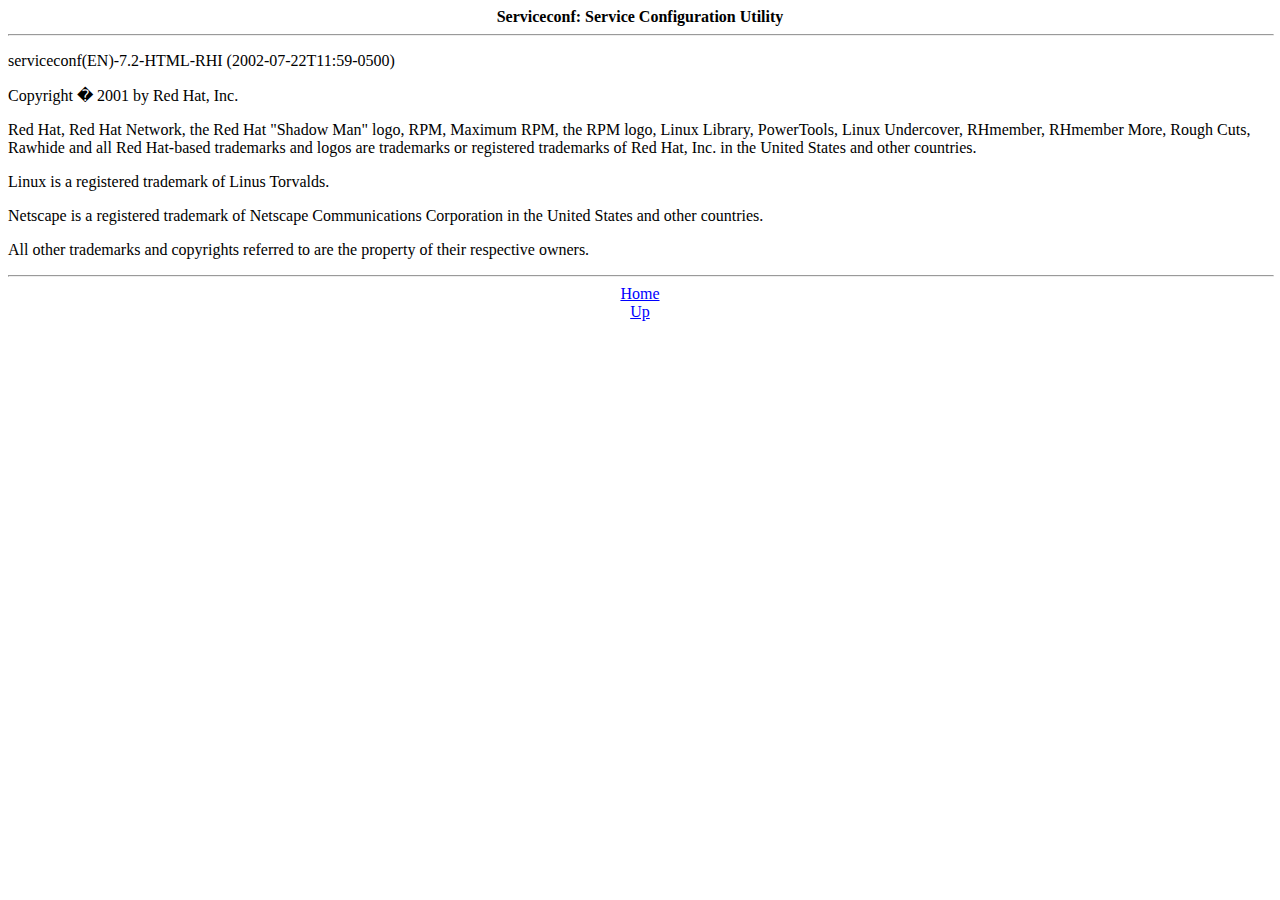
==== docs/html/legalnotice.html @ d36e03ed "[project @ 2002-07-24 17:34:41 by dwalsh] renaming serviceconf redhat-config-services" ====
<HTML
><HEAD
><META
NAME="GENERATOR"
CONTENT="Modular DocBook HTML Stylesheet Version 1.64
"><LINK
REL="HOME"
TITLE="Serviceconf"
HREF="index.html"><LINK
REL="UP"
TITLE="Serviceconf"
HREF="index.html#AEN2"></HEAD
><BODY
BGCOLOR="#FFFFFF"
TEXT="#000000"
LINK="#0000FF"
VLINK="#840084"
ALINK="#0000FF"
><DIV
CLASS="NAVHEADER"
><TABLE
WIDTH="100%"
BORDER="0"
CELLPADDING="0"
CELLSPACING="0"
><TR
><TH
COLSPAN="3"
ALIGN="center"
><B
CLASS="APPLICATION"
>Serviceconf</B
>: Service Configuration Utility</TH
></TR
></TABLE
><HR
ALIGN="LEFT"
WIDTH="100%"></DIV
><DIV
CLASS="LEGALNOTICE"
><A
NAME="AEN14"
></A
><P
></P
><P
>	  serviceconf(EN)-7.2-HTML-RHI (2002-07-22T11:59-0500)
	</P
><P
>	  Copyright � 2001 by Red Hat, Inc.
	</P
><P
>	  Red Hat, Red Hat Network, the Red Hat "Shadow Man" logo, RPM, Maximum RPM, the RPM logo, Linux
	  Library, PowerTools, Linux Undercover, RHmember, RHmember More, Rough Cuts,
	  Rawhide and all Red Hat-based trademarks and logos are trademarks or registered
	  trademarks of Red Hat, Inc. in the United States and other countries.
	</P
><P
>	  Linux is a registered trademark of Linus Torvalds.
	</P
><P
>	  Netscape is a registered trademark of Netscape Communications Corporation in
	  the United States and other countries.
      </P
><P
>	All other trademarks and copyrights referred to are the property of their
	  respective owners.
	</P
><P
></P
></DIV
><DIV
CLASS="NAVFOOTER"
><HR
ALIGN="LEFT"
WIDTH="100%"><TABLE
WIDTH="100%"
BORDER="0"
CELLPADDING="0"
CELLSPACING="0"
><TR
><TD
WIDTH="33%"
ALIGN="left"
VALIGN="top"
>&nbsp;</TD
><TD
WIDTH="34%"
ALIGN="center"
VALIGN="top"
><A
HREF="index.html"
>Home</A
></TD
><TD
WIDTH="33%"
ALIGN="right"
VALIGN="top"
>&nbsp;</TD
></TR
><TR
><TD
WIDTH="33%"
ALIGN="left"
VALIGN="top"
>&nbsp;</TD
><TD
WIDTH="34%"
ALIGN="center"
VALIGN="top"
><A
HREF="index.html#AEN2"
>Up</A
></TD
><TD
WIDTH="33%"
ALIGN="right"
VALIGN="top"
>&nbsp;</TD
></TR
></TABLE
></DIV
></BODY
></HTML
>
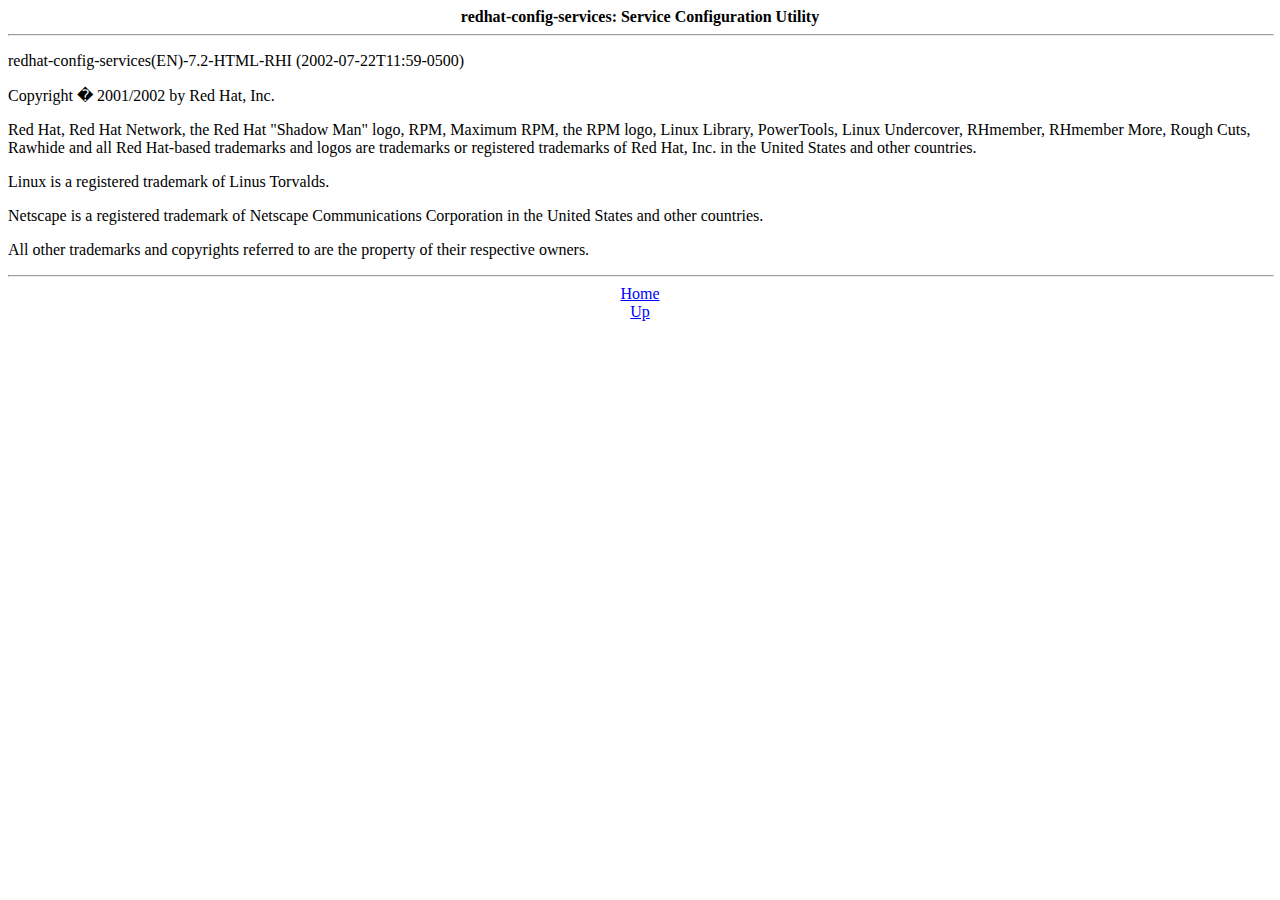
==== commit c2494f68: "[project @ 2002-08-20 19:27:26 by dwalsh] change name from serviceconf to redhat-config-services" ====
--- a/docs/html/legalnotice.html
+++ b/docs/html/legalnotice.html
@@ -5,10 +5,10 @@
 CONTENT="Modular DocBook HTML Stylesheet Version 1.64
 "><LINK
 REL="HOME"
-TITLE="Serviceconf"
+TITLE="redhat-config-services"
 HREF="index.html"><LINK
 REL="UP"
-TITLE="Serviceconf"
+TITLE="redhat-config-services"
 HREF="index.html#AEN2"></HEAD
 ><BODY
 BGCOLOR="#FFFFFF"
@@ -29,7 +29,7 @@
 ALIGN="center"
 ><B
 CLASS="APPLICATION"
->Serviceconf</B
+>redhat-config-services</B
 >: Service Configuration Utility</TH
 ></TR
 ></TABLE
@@ -44,10 +44,10 @@
 ><P
 ></P
 ><P
->	  serviceconf(EN)-7.2-HTML-RHI (2002-07-22T11:59-0500)
+>	  redhat-config-services(EN)-7.2-HTML-RHI (2002-07-22T11:59-0500)
 	</P
 ><P
->	  Copyright � 2001 by Red Hat, Inc.
+>	  Copyright � 2001/2002 by Red Hat, Inc.
 	</P
 ><P
 >	  Red Hat, Red Hat Network, the Red Hat "Shadow Man" logo, RPM, Maximum RPM, the RPM logo, Linux
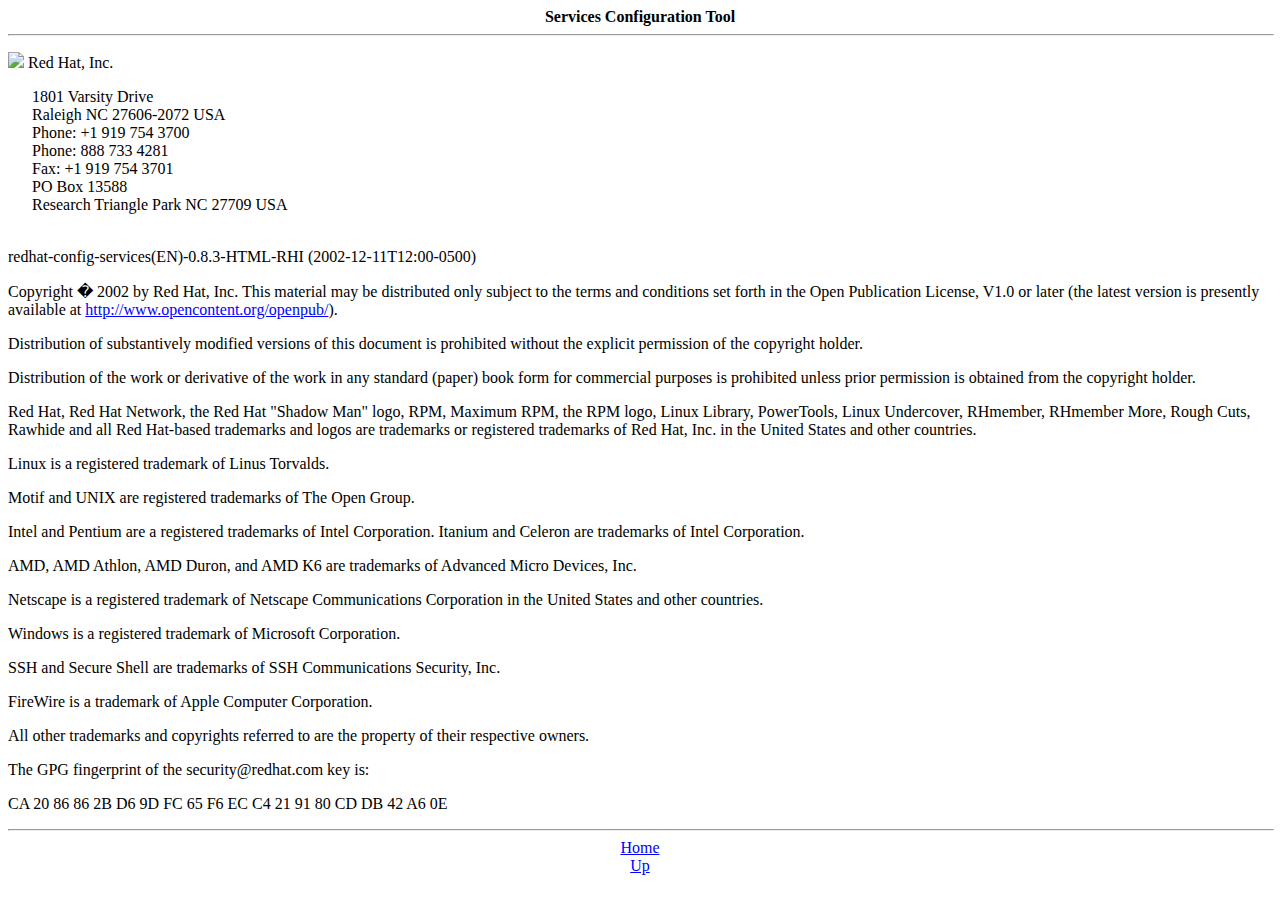
==== commit b5071eed: "[project @ 2002-12-11 16:58:22 by tfox] updated for latest version" ====
--- a/docs/html/legalnotice.html
+++ b/docs/html/legalnotice.html
@@ -1,15 +1,16 @@
+<!DOCTYPE HTML PUBLIC "-//W3C//DTD HTML 4.01 Transitional//EN">
 <HTML
 ><HEAD
 ><META
 NAME="GENERATOR"
-CONTENT="Modular DocBook HTML Stylesheet Version 1.64
+CONTENT="Modular DocBook HTML Stylesheet Version 1.76b+
 "><LINK
 REL="HOME"
-TITLE="redhat-config-services"
+TITLE="Services Configuration Tool"
 HREF="index.html"><LINK
 REL="UP"
-TITLE="redhat-config-services"
-HREF="index.html#AEN2"></HEAD
+TITLE="Services Configuration Tool"
+HREF="index.html#AEN2"></HEAD><link rel="stylesheet" type="text/css" href="rhdocs-man.css"
 ><BODY
 BGCOLOR="#FFFFFF"
 TEXT="#000000"
@@ -19,6 +20,7 @@
 ><DIV
 CLASS="NAVHEADER"
 ><TABLE
+SUMMARY="Header navigation table"
 WIDTH="100%"
 BORDER="0"
 CELLPADDING="0"
@@ -27,10 +29,7 @@
 ><TH
 COLSPAN="3"
 ALIGN="center"
-><B
-CLASS="APPLICATION"
->redhat-config-services</B
->: Service Configuration Utility</TH
+>Services Configuration Tool</TH
 ></TR
 ></TABLE
 ><HR
@@ -39,33 +38,98 @@
 ><DIV
 CLASS="LEGALNOTICE"
 ><A
-NAME="AEN14"
+NAME="LEGALNOTICE"
 ></A
 ><P
 ></P
 ><P
->	  redhat-config-services(EN)-7.2-HTML-RHI (2002-07-22T11:59-0500)
-	</P
+>    <SPAN
+CLASS="INLINEMEDIAOBJECT"
+><IMG
+SRC="./figs/rhlogo.png"></SPAN
+>
+    Red Hat, Inc.
+  </P
 ><P
->	  Copyright � 2001/2002 by Red Hat, Inc.
-	</P
+>    <DIV
+CLASS="ADDRESS"
 ><P
->	  Red Hat, Red Hat Network, the Red Hat "Shadow Man" logo, RPM, Maximum RPM, the RPM logo, Linux
-	  Library, PowerTools, Linux Undercover, RHmember, RHmember More, Rough Cuts,
-	  Rawhide and all Red Hat-based trademarks and logos are trademarks or registered
-	  trademarks of Red Hat, Inc. in the United States and other countries.
-	</P
+CLASS="ADDRESS"
+>&nbsp;&nbsp;&nbsp;&nbsp;&nbsp;&nbsp;1801 Varsity Drive<br>
+&nbsp;&nbsp;&nbsp;&nbsp;&nbsp;&nbsp;Raleigh&nbsp;NC&nbsp;27606-2072&nbsp;USA<br>
+&nbsp;&nbsp;&nbsp;&nbsp;&nbsp;&nbsp;Phone: +1 919 754 3700<br>
+&nbsp;&nbsp;&nbsp;&nbsp;&nbsp;&nbsp;Phone: 888 733 4281<br>
+&nbsp;&nbsp;&nbsp;&nbsp;&nbsp;&nbsp;Fax: +1 919 754 3701<br>
+&nbsp;&nbsp;&nbsp;&nbsp;&nbsp;&nbsp;PO Box 13588<br>
+&nbsp;&nbsp;&nbsp;&nbsp;&nbsp;&nbsp;Research Triangle Park&nbsp;NC&nbsp;27709&nbsp;USA<br>
+&nbsp;&nbsp;&nbsp;&nbsp;</P
+></DIV
+>
+  </P
 ><P
->	  Linux is a registered trademark of Linus Torvalds.
-	</P
+>    redhat-config-services(EN)-0.8.3-HTML-RHI (2002-12-11T12:00-0500)
+  </P
 ><P
->	  Netscape is a registered trademark of Netscape Communications Corporation in
-	  the United States and other countries.
-      </P
+>    Copyright � 2002 by Red Hat, Inc. This material may be distributed only
+    subject to the terms and conditions set forth in the Open Publication
+    License, V1.0 or later (the latest version is presently available at <A
+HREF="http://www.opencontent.org/openpub/"
+TARGET="_top"
+>http://www.opencontent.org/openpub/</A
+>).
+  </P
 ><P
->	All other trademarks and copyrights referred to are the property of their
-	  respective owners.
-	</P
+>    Distribution of substantively modified versions of this document is
+    prohibited without the explicit permission of the copyright holder.
+  </P
+><P
+>    Distribution of the work or derivative of the work in any standard (paper)
+    book form for commercial purposes is prohibited unless prior permission is
+    obtained from the copyright holder.
+  </P
+><P
+>    Red Hat, Red Hat Network, the Red Hat "Shadow Man" logo, RPM, Maximum RPM, the RPM logo, Linux
+    Library, PowerTools, Linux Undercover, RHmember, RHmember More, Rough Cuts,
+    Rawhide and all Red Hat-based trademarks and logos are trademarks or registered
+    trademarks of Red Hat, Inc. in the United States and other countries.
+  </P
+><P
+>    Linux is a registered trademark of Linus Torvalds.
+  </P
+><P
+>    Motif and UNIX are registered trademarks of The Open Group.
+  </P
+><P
+>    Intel and Pentium are a registered trademarks of Intel
+    Corporation. Itanium and Celeron are trademarks of Intel Corporation.
+  </P
+><P
+>    AMD, AMD Athlon, AMD Duron, and AMD K6 are trademarks of Advanced Micro
+    Devices, Inc.
+  </P
+><P
+>    Netscape is a registered trademark of Netscape Communications Corporation in
+    the United States and other countries.
+  </P
+><P
+>    Windows is a registered trademark of Microsoft Corporation.
+  </P
+><P
+>    SSH and Secure Shell are trademarks of SSH Communications Security, Inc.
+  </P
+><P
+>    FireWire is a trademark of Apple Computer Corporation.
+  </P
+><P
+>    All other trademarks and copyrights referred to are the property of their
+    respective owners.
+  </P
+><P
+>    The GPG fingerprint of the security@redhat.com key is:
+  </P
+><P
+>    CA 20 86 86 2B D6 9D FC 65 F6 EC C4 21 91 80 CD DB 42 A6 0E 
+  </P
 ><P
 ></P
 ></DIV
@@ -74,6 +138,7 @@
 ><HR
 ALIGN="LEFT"
 WIDTH="100%"><TABLE
+SUMMARY="Footer navigation table"
 WIDTH="100%"
 BORDER="0"
 CELLPADDING="0"
@@ -90,6 +155,7 @@
 VALIGN="top"
 ><A
 HREF="index.html"
+ACCESSKEY="H"
 >Home</A
 ></TD
 ><TD
@@ -110,6 +176,7 @@
 VALIGN="top"
 ><A
 HREF="index.html#AEN2"
+ACCESSKEY="U"
 >Up</A
 ></TD
 ><TD
@@ -122,4 +189,4 @@
 ></DIV
 ></BODY
 ></HTML
->
+>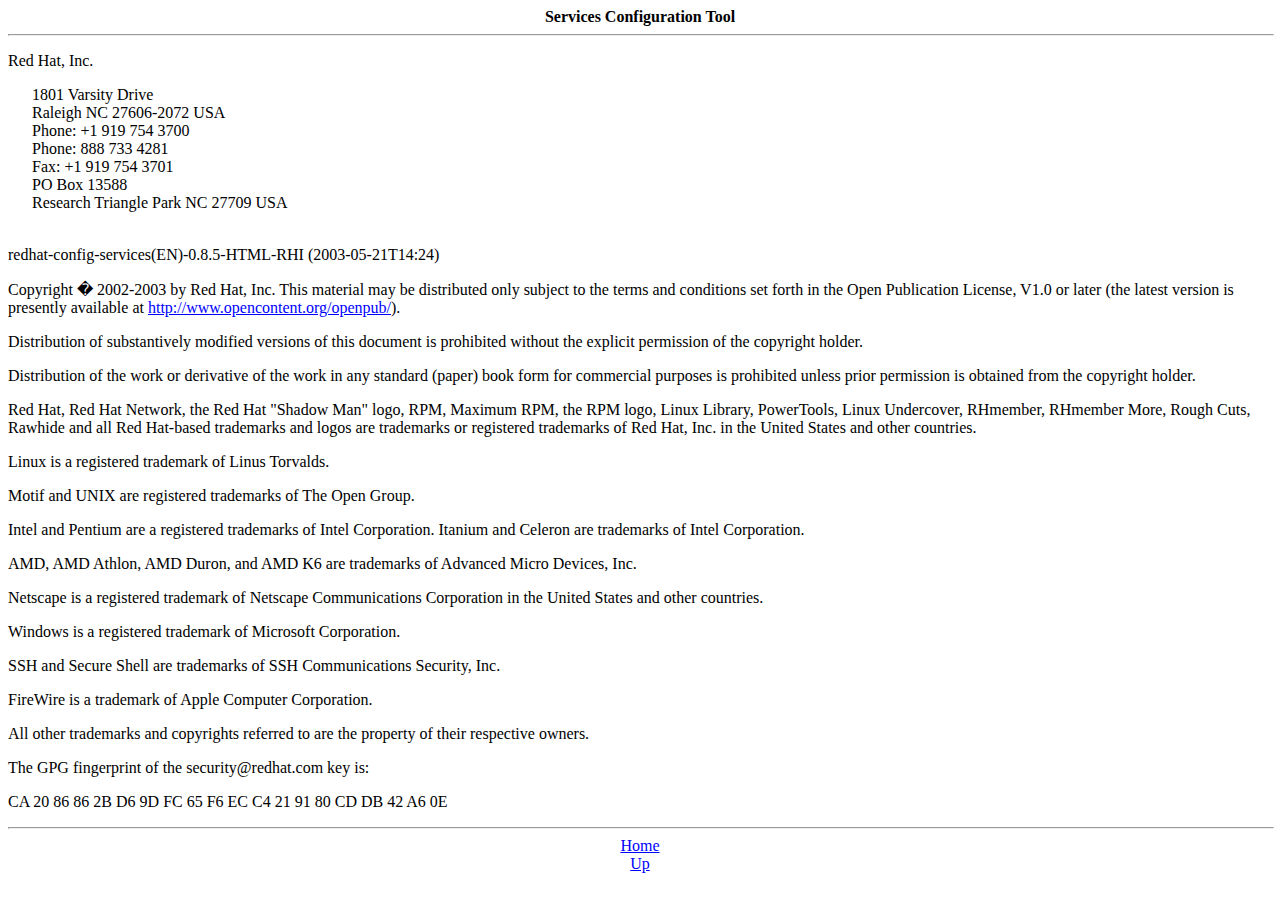
==== commit 2d615124: "[project @ 2003-05-21 18:25:58 by tfox] update image for 0.8.5, a few other minor tweaks like updati" ====
--- a/docs/html/legalnotice.html
+++ b/docs/html/legalnotice.html
@@ -43,10 +43,6 @@
 ><P
 ></P
 ><P
->    <SPAN
-CLASS="INLINEMEDIAOBJECT"
-><IMG
-SRC="./figs/rhlogo.png"></SPAN
 >
     Red Hat, Inc.
   </P
@@ -67,10 +63,10 @@
 >
   </P
 ><P
->    redhat-config-services(EN)-0.8.3-HTML-RHI (2002-12-11T12:00-0500)
+>    redhat-config-services(EN)-0.8.5-HTML-RHI (2003-05-21T14:24)
   </P
 ><P
->    Copyright � 2002 by Red Hat, Inc. This material may be distributed only
+>    Copyright � 2002-2003 by Red Hat, Inc. This material may be distributed only
     subject to the terms and conditions set forth in the Open Publication
     License, V1.0 or later (the latest version is presently available at <A
 HREF="http://www.opencontent.org/openpub/"
@@ -189,4 +185,4 @@
 ></DIV
 ></BODY
 ></HTML
->+>
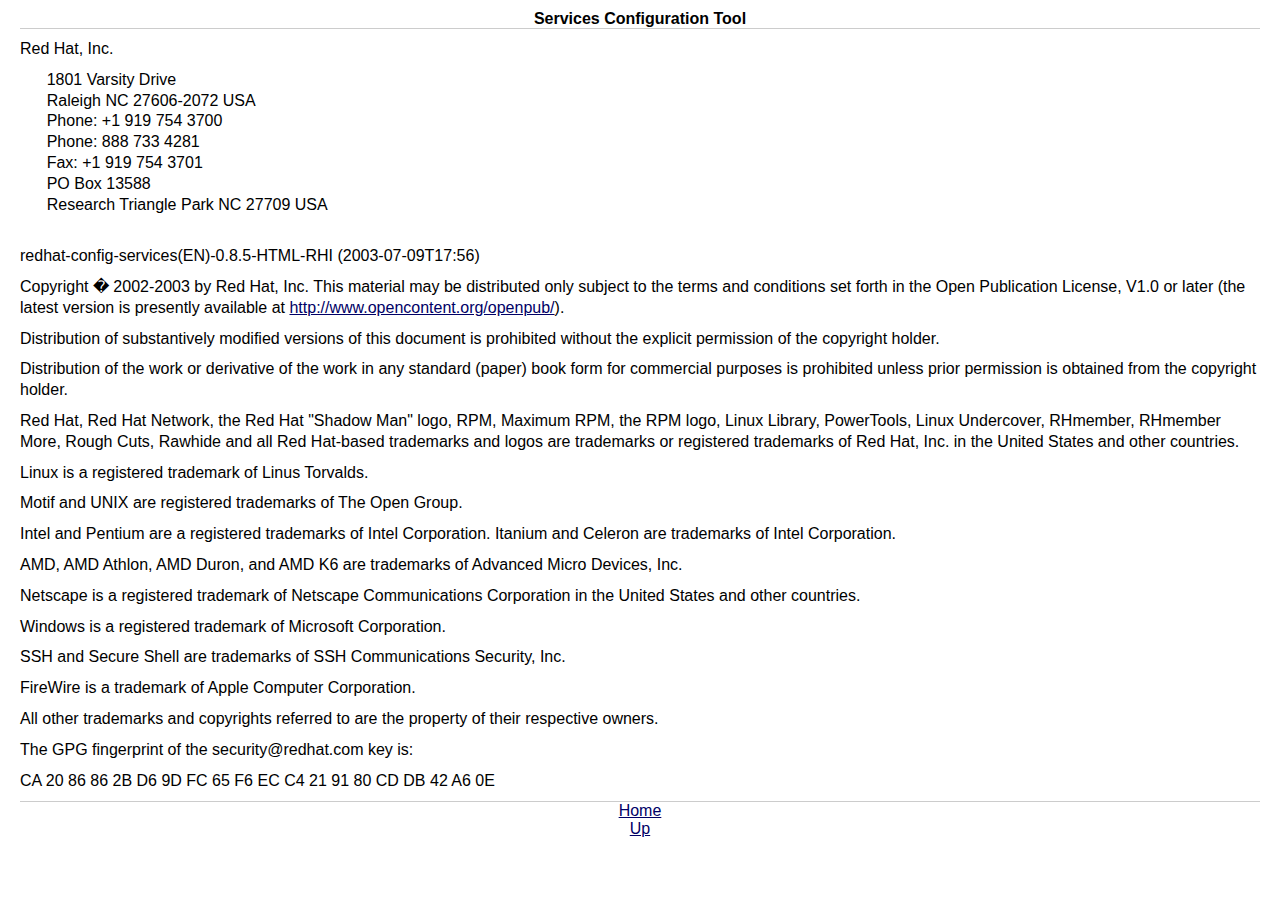
==== commit a4f2e5a8: "[project @ 2003-07-09 21:51:54 by tfox] add para about adding and deleting a service" ====
--- a/docs/html/legalnotice.html
+++ b/docs/html/legalnotice.html
@@ -63,7 +63,7 @@
 >
   </P
 ><P
->    redhat-config-services(EN)-0.8.5-HTML-RHI (2003-05-21T14:24)
+>    redhat-config-services(EN)-0.8.5-HTML-RHI (2003-07-09T17:56)
   </P
 ><P
 >    Copyright � 2002-2003 by Red Hat, Inc. This material may be distributed only
--- a/docs/html/rhdocs-man.css
+++ b/docs/html/rhdocs-man.css
@@ -0,0 +1,385 @@
+/*
+
+CSS stylesheet for the HTML versions of Red Hat Documentation
+Created by Tammy Fox <tfox@redhat.com>
+
+*/
+
+body	{
+        background-color: #ffffff;
+        color: #000000;
+        margin: 0;
+        padding: 0;
+        font-family: helvetica, arial,sans-serif;
+        font-size: 12pt;
+	/* needed so buttons created with css don't bleed into text */
+	line-height: 1.3;
+	}
+
+body.book, body.article, body.chapter, body.part, body.preface, body.sect1, body.index, body.colophon {
+        font-family: helvetica, arial,sans-serif;
+        font-size: 12pt;
+        background-color: #ffffff;
+        margin: 0;
+        padding : 0;
+        }
+
+p, td, th, .variablelist {
+	font-family: helvetica, arial, sans-serif;
+	font-size: 12pt;
+	/* left must be 0 so it lines up */
+	margin : 10px 0px 10px 0px; 
+	}
+
+div.article p {
+        font-family: helvetica, arial, sans-serif;
+        font-size: 12pt;
+        /* if in article made from XML left must be 10 so it lines up */
+        margin : 10px 10px 10px 10px;
+        }
+
+li {
+	font-family: helvetica, arial, sans-serif;
+	font-size: 12pt;
+	}
+
+table {
+	width: 90%;
+	font-family: helvetica, arial, sans-serif;
+	font-size: 12pt;
+	margin : 0px 0px 0px 0px;
+	}
+
+table.note, table.tip, table.important, table.caution, table.warning {
+	width: 95%;
+	font-family: helvetica, arial, sans-serif;
+	font-size: 12pt;
+        border: 2px solid #B0C4DE;
+  	background-color: #F0F8FF;
+	color: #000000;
+	/* padding inside table area */
+	padding: 0.5em; 
+	margin-bottom: 0.5em;
+	margin-top: 0.5em;
+	}
+
+/* set width smaller is IE is happy */
+ul table.note, ul table.tip, ul table.important, ul table.caution, ul table.warning, ol table.note, ol table.t\ip, ol table.important, ol table.caution, ol table.warning {
+        width: 95%;
+        }
+
+.computeroutput, .command {
+        font-family: courier, courier new, monospace;
+        font-size: 12pt;
+	}
+
+.userinput {
+        font-family: courier, courier new, monospace;
+        font-size: 12pt;
+        font-weight: bold;
+        }
+
+table.screen {
+	width: 95%;
+	font-family: courier, courier new, monospace;
+	font-size: 12pt;
+        border: 2px solid #A9A9A9;
+  	background-color: #DCDCDC;
+	color: #000000;
+	padding: 0.5em;
+	margin-bottom: 0.5em;
+	margin-top: 0.5em;
+	}
+
+table.calstable {
+	width: 95%;
+	font-family: helvetica, arial, sans-serif;
+	font-size: 12pt;
+  	background-color: #DCDCDC;
+	color: #000000;
+	}
+
+table.calstable td {
+	font-family: helvetica, arial, sans-serif;
+	font-size: 12pt;
+        border: 1px solid #A9A9A9;
+  	background-color: #DCDCDC;
+	color: #000000;
+	padding: 0.5em;
+	margin-bottom: 0.5em;
+	margin-top: 2px;
+	margin : 0px 0px 0px 10px;	
+	}
+
+table.calstable th {
+	border: 2px solid #A9A9A9;	
+  	background-color: #A9A9A9;
+	color: #000000;
+	}
+
+.navheader, .navfooter {
+        background-color: #ffffff;
+        color: #000000;
+	/* need top margin so title line isn't touching the top */
+	margin : 10px 20px 0px 20px;
+        font-family: helvetica, arial,sans-serif;
+        font-size: 12pt;
+	}
+
+div.navheader hr, div.navfooter hr	{	
+	background-color: #CCCCCC;
+	margin: 0px 0px 0px 0px;
+        height: 1px;
+        border-style: none;
+	}
+
+div.navheader table, div.navfooter table        {
+        width: 95%;
+        background-color: #ffffff;
+        margin: 0px 0px 0px 0px;
+	padding: 0;
+	font-family: helvetica, arial,sans-serif;
+	font-size: 12pt;
+        }
+
+body>div.navheader table, body>div.navfooter table {
+        /* Hidden from IE */
+        width: 100%;
+        }
+
+/* top hr on index page is not in a div so it needs div margins */
+hr  	{	
+	background-color: #CCCCCC;
+	margin: 0px 10px 0px 10px;
+        height: 1px;
+        border-style: none;
+	}
+
+h2, h2.indexdiv	{
+
+	font-family: helvetica, arial, sans-serif;
+	font-size: 12pt;
+	font-weight: bold;
+	color: #990000;
+	}
+
+h3
+        {
+	font-family: helvetica, arial, sans-serif;
+        font-size: 12pt;
+        font-weight: bold;
+        line-height: 1.4em;
+	color: #990000;
+        }
+
+h4	
+	{
+	font-family: helvetica, arial, sans-serif;
+	font-size: 12pt;
+	font-weight: bold;
+	color: #990000;
+	}
+	
+h5	
+	{
+	font-family: helvetica, arial, sans-serif;
+	font-size: 12pt;
+	font-weight: bold;
+	color: #990000;
+	}
+
+h6	{
+	font-family: helvetica, arial, sans-serif;
+	font-size: 12pt;
+        font-weight: bold;
+	color: #666666;
+	}
+
+a:link	{
+		color:	#000066;
+		}
+		
+a:visited
+		{
+		color:	#333399;
+		}
+	
+/* not in a div, so need standard left margin */
+.footnotes	{
+	width: 95%;
+	margin : 10px 20px 10px 20px;
+	font-size: 12pt;
+	}
+
+div.preface, div.colophon, div.chapter, div.appendix, div.index, div.partintro, div.legalnotice {
+        margin : 0px 20px 0px 20px;
+        font-family: helvetica, arial, sans-serif;
+        }
+
+/* A, B, etc. in Index */
+div.indexdiv {
+        font-family: helvetica, arial, sans-serif;
+	}
+
+div.titlepage  {
+        margin : 0px 10px 0px 10px;
+        font-family: helvetica, arial, sans-serif;
+        }
+
+/* div.sect1 for an article doesn't have the extra padding from a div.chapter */
+div.article div.sect1 {
+        margin : 0px 10px 0px 10px;
+        font-family: helvetica, arial, sans-serif;
+       }
+
+/* div.sect1 on same page as div.chapter, etc. with margins and padding already */
+div.chapter div.sect1, div.preface div.sect1, div.appendix div.sect1, div.colophon div.sect1 {
+        margin : 0px 0px 0px 0px;
+        font-family: helvetica, arial, sans-serif;
+        padding: 0;
+	}
+	
+/* on separate page without div.chapter, so need same padding */
+div.sect1 {
+        margin : 0px 20px 0px 20px;
+        font-family: helvetica, arial, sans-serif;
+	}
+
+/* same as dev.sect1 except no padding because div.sect1 doesn't end before div.sect2, etc.*/
+div.sect2, div.sect3, div.sect4 {
+	margin : 0px 0px 0px 0px;
+	font-family: helvetica, arial, sans-serif;
+	padding: 0;
+	}
+
+/* chapter, preface, and colophon titles don't have a class */
+h1 {
+        margin : 0px 0px 0px 0px;
+        font-family: helvetica, arial, sans-serif;
+        font-size: 18pt;
+        font-weight: bold;
+        color: #990000;
+        }
+
+h1.sect1, h2.sect1 {
+	/* already in div.sect1, so no margins */
+	margin : 0px 0px 0px 0px;
+	font-family: helvetica, arial, sans-serif;
+	font-size: 18pt;
+	font-weight: bold;
+	color: #990000;
+	}
+
+h2.sect2, h2.title {
+	/* already in div.sect1, so no margins */
+	margin : 0px 0px 0px 0px;
+        font-family: helvetica, arial, sans-serif;
+        font-size: 16pt;
+        font-weight: bold;
+        color: #990000;
+        }
+
+h3.sect3, h3.title {
+	/* already in div.sect1, so no margins */
+	margin : 0px 0px 0px 0px;
+        font-family: helvetica, arial, sans-serif;
+        font-size: 14pt;
+        font-weight: bold;
+        color: #990000;
+        }
+
+
+h4.sect4, h5.sect5, h6.sect6 {
+	/* already in div.sect1, so no margins */
+	margin : 0px 0px 0px 0px;
+	font-family: helvetica, arial, sans-serif;
+	font-size: 12pt;
+	font-weight: bold;
+	color: #990000;
+	}
+
+/* book and article titles on index.html page and part title pages */
+h1.title	{
+	font-family: helvetica, arial, sans-serif;
+	font-size: 22pt;
+	font-weight: bold;
+	color: #990000;
+        margin : 10px 10px 10px 10px;
+	/* add padding so title is not touching top margin */
+        padding: 10 0 0;
+	}
+
+.subtitle	{
+	font-family: helvetica, arial, sans-serif;
+	font-size: 18pt;
+	color:#666666;
+	font-weight: bold;
+        margin : 10px 10px 10px 10px;
+        padding: 0;
+	}
+
+b.othername	{
+	font-family: helvetica, arial, sans-serif;
+	font-size: 18pt;
+	color:#666666;
+	font-weight: bold;
+        margin : 10px 10px 10px 10px;
+        padding: 0;
+	}
+
+.copyright	{
+	font-family: helvetica, arial, sans-serif;
+	font-size: 12pt;
+	color:#666666;
+	margin : 10px 10px 10px 10px;
+	padding: 0;
+	}
+
+isbn.isbn	{
+	font-family: helvetica, arial, sans-serif;
+	font-size: 12pt;
+	color:#666666;
+	margin : 10px 10px 10px 10px; 
+	padding: 0;
+	}
+
+.toc	{
+	font-family: helvetica, arial, sans-serif;
+	font-size: 12pt;
+        padding: 0;
+	margin : 10px 20px 10px 20px; 
+	}
+
+.citetitle {
+	font-family: helvetica, arial, sans-serif;
+	font-size: 12pt;
+	color:#666666;
+	font-weight: bold;
+	}
+
+div.qandaset big {
+	font-family: helvetica, arial, sans-serif;
+	font-size: 12pt;
+        color: #990000;
+	}
+
+.author	{
+	font-family: helvetica, arial, sans-serif;
+	font-size: 12pt;
+	color:#990000;
+	font-weight: bold;
+	margin : 10px;
+	line-height: 1.4em;
+	}
+
+/* make guibuttons look like real buttons */
+.guibutton {
+	color: #000000;
+	font-family: helvetica, arial, sans-serif;
+	background-color: #DCDCDC;
+	padding: 1px 3px;
+	font-size: 10pt;
+	border: outset 2px;
+	text-decoration: none;
+	}
+
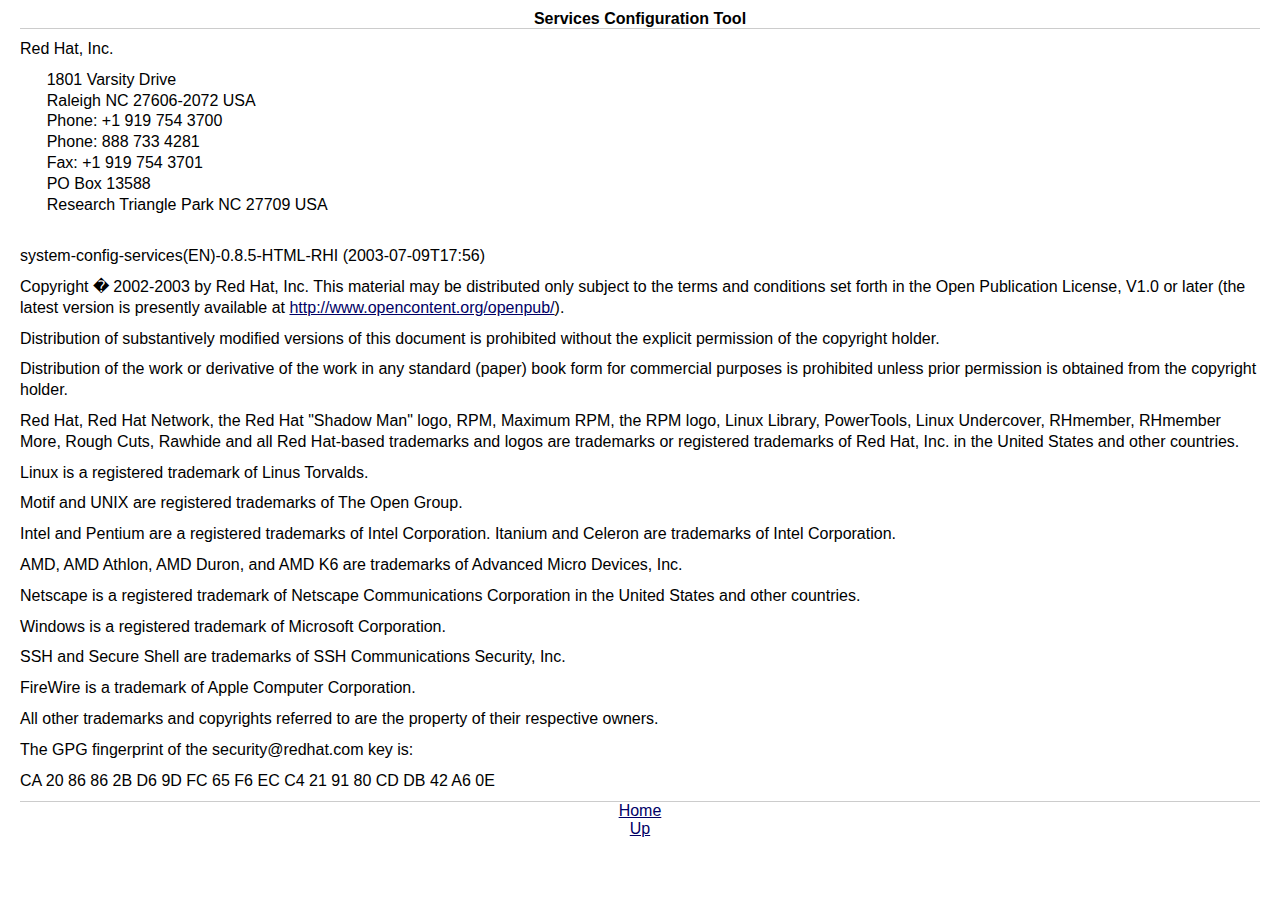
==== commit 89a5d3b1: "[project @ 2003-12-04 22:04:21 by dwalsh] change redhat-config-services to system-config-services" ====
--- a/docs/html/legalnotice.html
+++ b/docs/html/legalnotice.html
@@ -63,7 +63,7 @@
 >
   </P
 ><P
->    redhat-config-services(EN)-0.8.5-HTML-RHI (2003-07-09T17:56)
+>    system-config-services(EN)-0.8.5-HTML-RHI (2003-07-09T17:56)
   </P
 ><P
 >    Copyright � 2002-2003 by Red Hat, Inc. This material may be distributed only
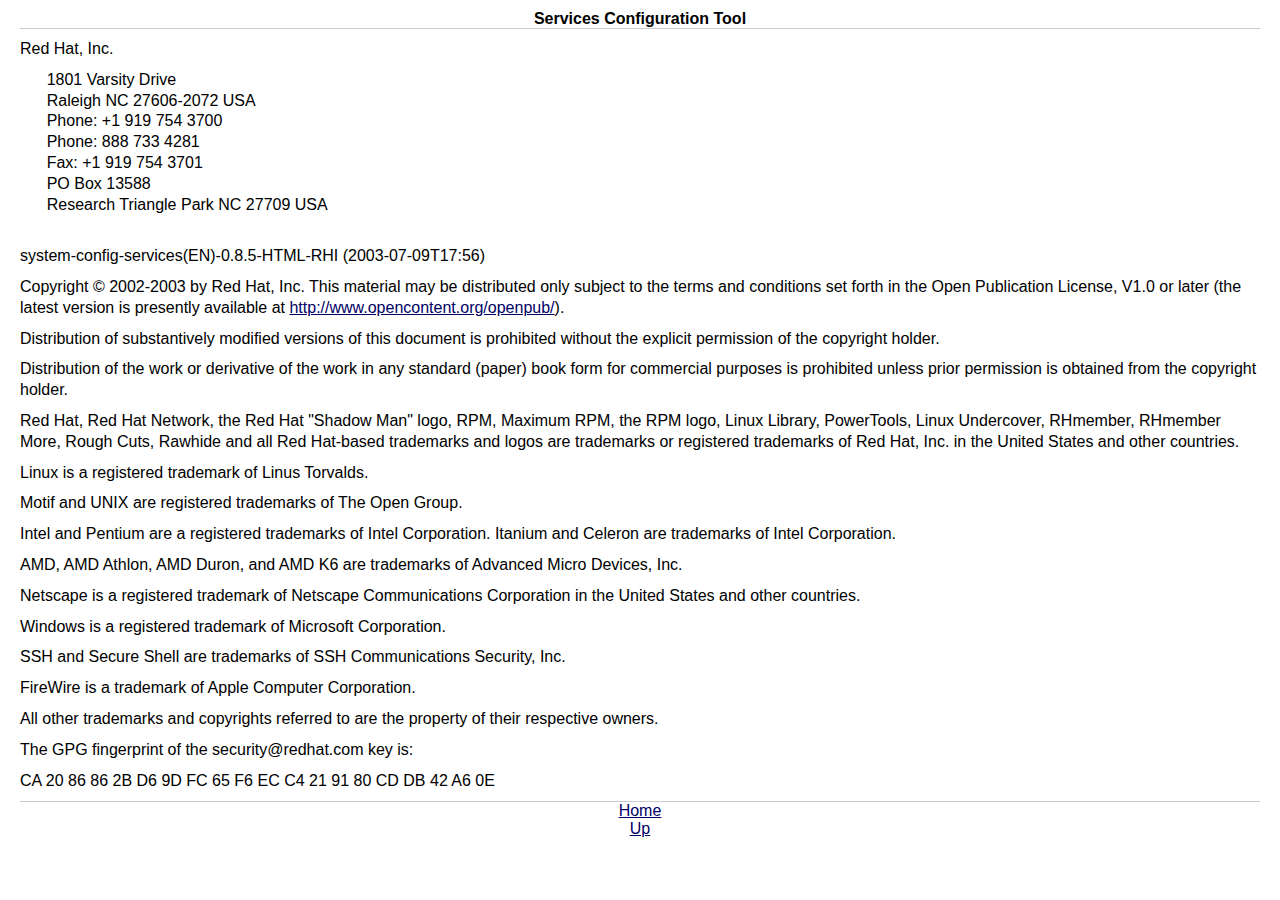
==== commit 9b229906: "recoded documentation to UTF-8" ====
--- a/docs/html/legalnotice.html
+++ b/docs/html/legalnotice.html
@@ -66,7 +66,7 @@
 >    system-config-services(EN)-0.8.5-HTML-RHI (2003-07-09T17:56)
   </P
 ><P
->    Copyright � 2002-2003 by Red Hat, Inc. This material may be distributed only
+>    Copyright © 2002-2003 by Red Hat, Inc. This material may be distributed only
     subject to the terms and conditions set forth in the Open Publication
     License, V1.0 or later (the latest version is presently available at <A
 HREF="http://www.opencontent.org/openpub/"
